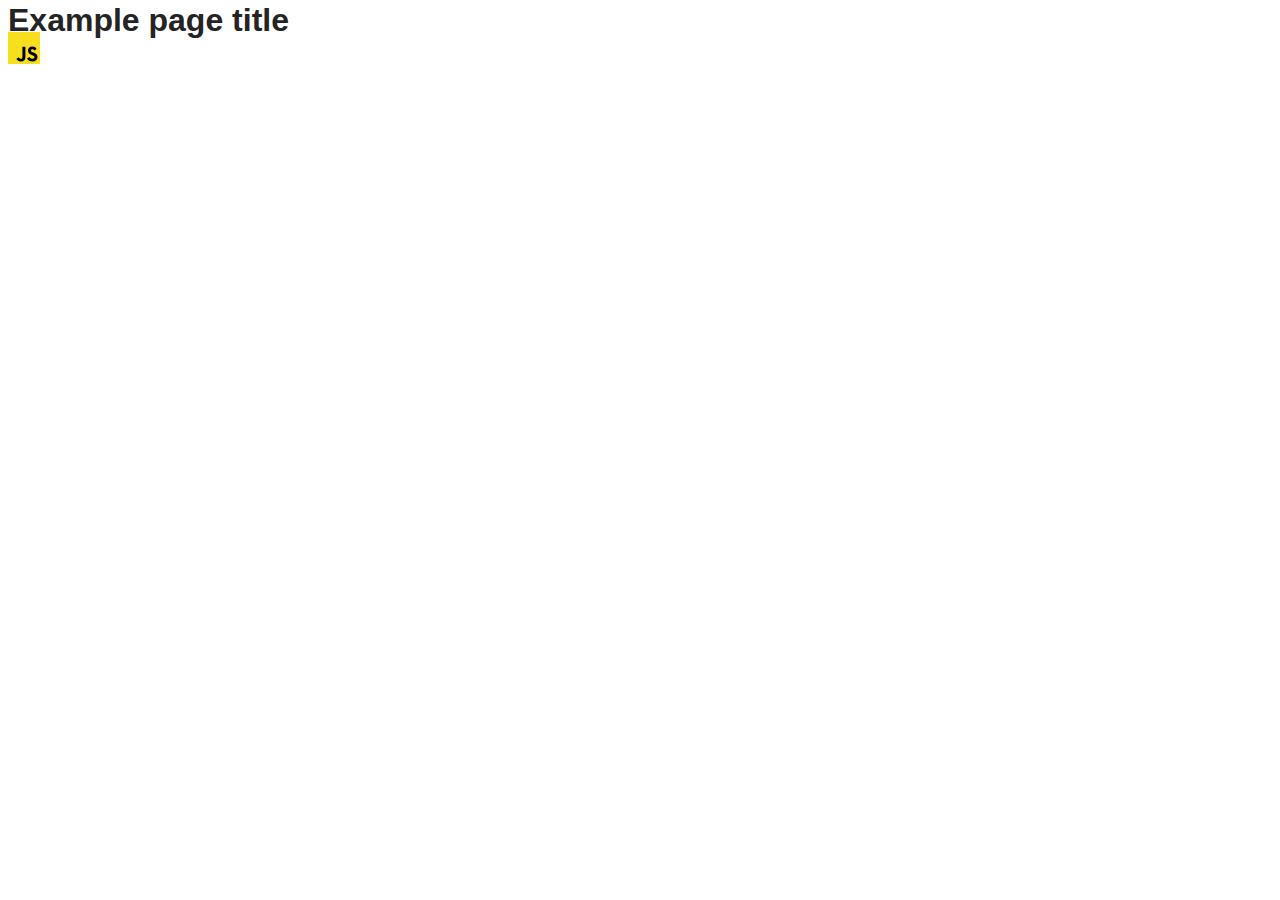
==== src/index.html @ 62f5a3db "Initial commit" ====
<!DOCTYPE html>
<html lang="en">
  <head>
    <meta charset="UTF-8" />
    <link rel="icon" type="image/svg+xml" href="/favicon.svg" />
    <meta name="viewport" content="width=device-width, initial-scale=1.0" />
    <title>Vanilla App Template</title>
    <link rel="stylesheet" href="./css/styles.css" />
  </head>
  <body>
    <load ="partials/header.html" />

    <section>
      <h1>Example page title</h1>
      <!-- Path to images as from index.html file -->
      <img src="./img/javascript.svg" alt="" />
    </section>

    <!-- Loads the specified .html file -->
    <load ="partials/vite-promo.html" />

    <script type="module" src="./main.js"></script>
  </body>
</html>
---- src/css/styles.css ----
/**
  |============================
  | include css partials with
  | default @import url()
  |============================
*/
@import url('./reset.css');
@import url('./vite-promo.css');
@import url('./header.css');

:root {
  font-family: Inter, Avenir, Helvetica, Arial, sans-serif;
  font-size: 16px;
  line-height: 24px;
  font-weight: 400;

  color: #242424;
  background-color: rgba(255, 255, 255, 0.87);

  font-synthesis: none;
  text-rendering: optimizeLegibility;
  -webkit-font-smoothing: antialiased;
  -moz-osx-font-smoothing: grayscale;
  -webkit-text-size-adjust: 100%;
}
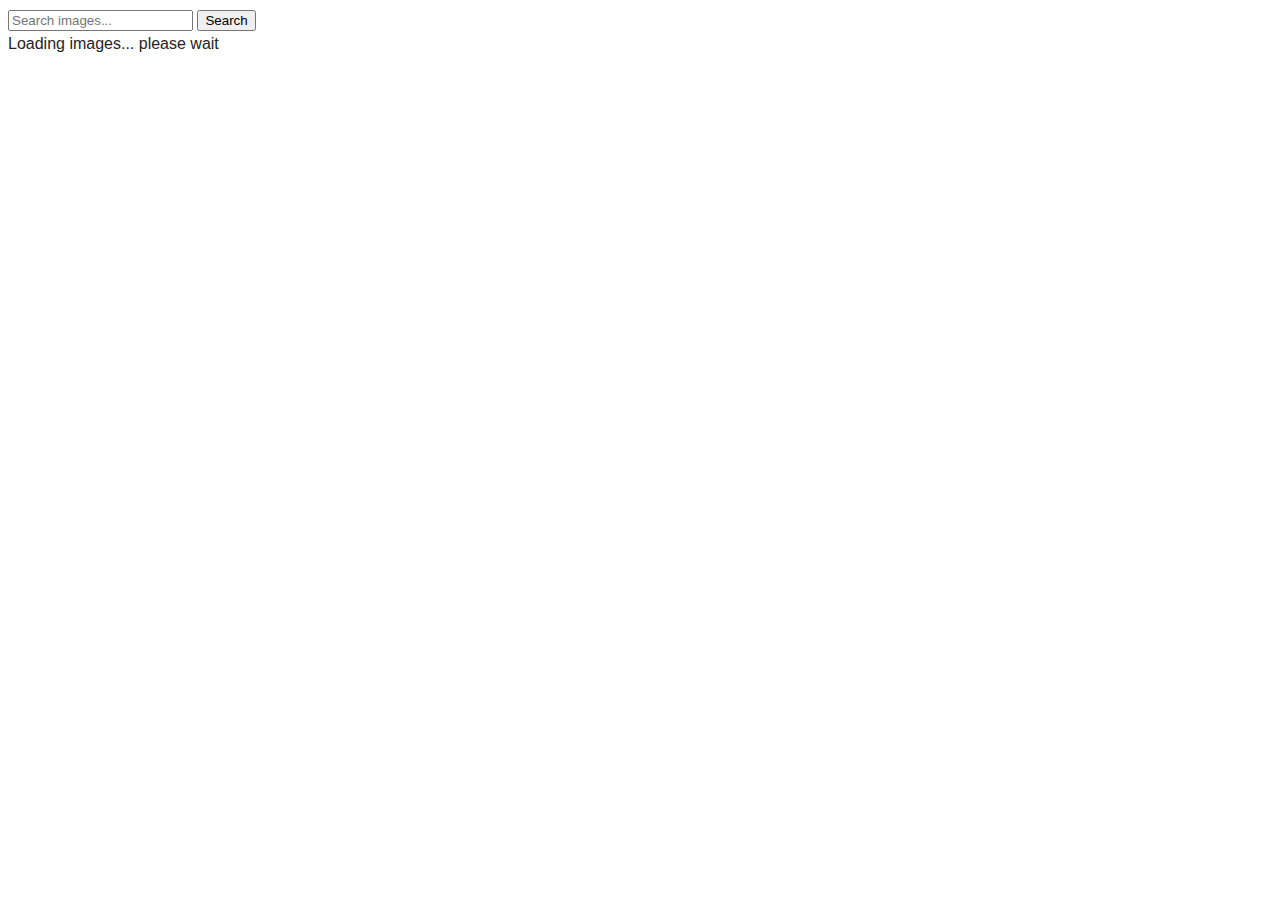
==== commit 92283d62: "settings" ====
--- a/src/index.html
+++ b/src/index.html
@@ -1,24 +1,21 @@
 <!DOCTYPE html>
-<html lang="en">
+<html lang="ru">
   <head>
     <meta charset="UTF-8" />
-    <link rel="icon" type="image/svg+xml" href="/favicon.svg" />
+    <meta http-equiv="X-UA-Compatible" content="IE=edge" />
     <meta name="viewport" content="width=device-width, initial-scale=1.0" />
-    <title>Vanilla App Template</title>
-    <link rel="stylesheet" href="./css/styles.css" />
+    <title>Task 1</title>
+    <link rel="stylesheet" href="css/styles.css" />
   </head>
   <body>
-    <load ="partials/header.html" />
-
-    <section>
-      <h1>Example page title</h1>
-      <!-- Path to images as from index.html file -->
-      <img src="./img/javascript.svg" alt="" />
-    </section>
-
-    <!-- Loads the specified .html file -->
-    <load ="partials/vite-promo.html" />
-
+    <form class="form">
+      <input type="text" name="text" placeholder="Search images..." />
+      <button class="submit" type="submit">Search</button>
+    </form>
+    <div class="loader-container">
+      <span class="loader">Loading images... please wait</span>
+    </div>
+    <ul class="gallery"></ul>
     <script type="module" src="./main.js"></script>
   </body>
 </html>
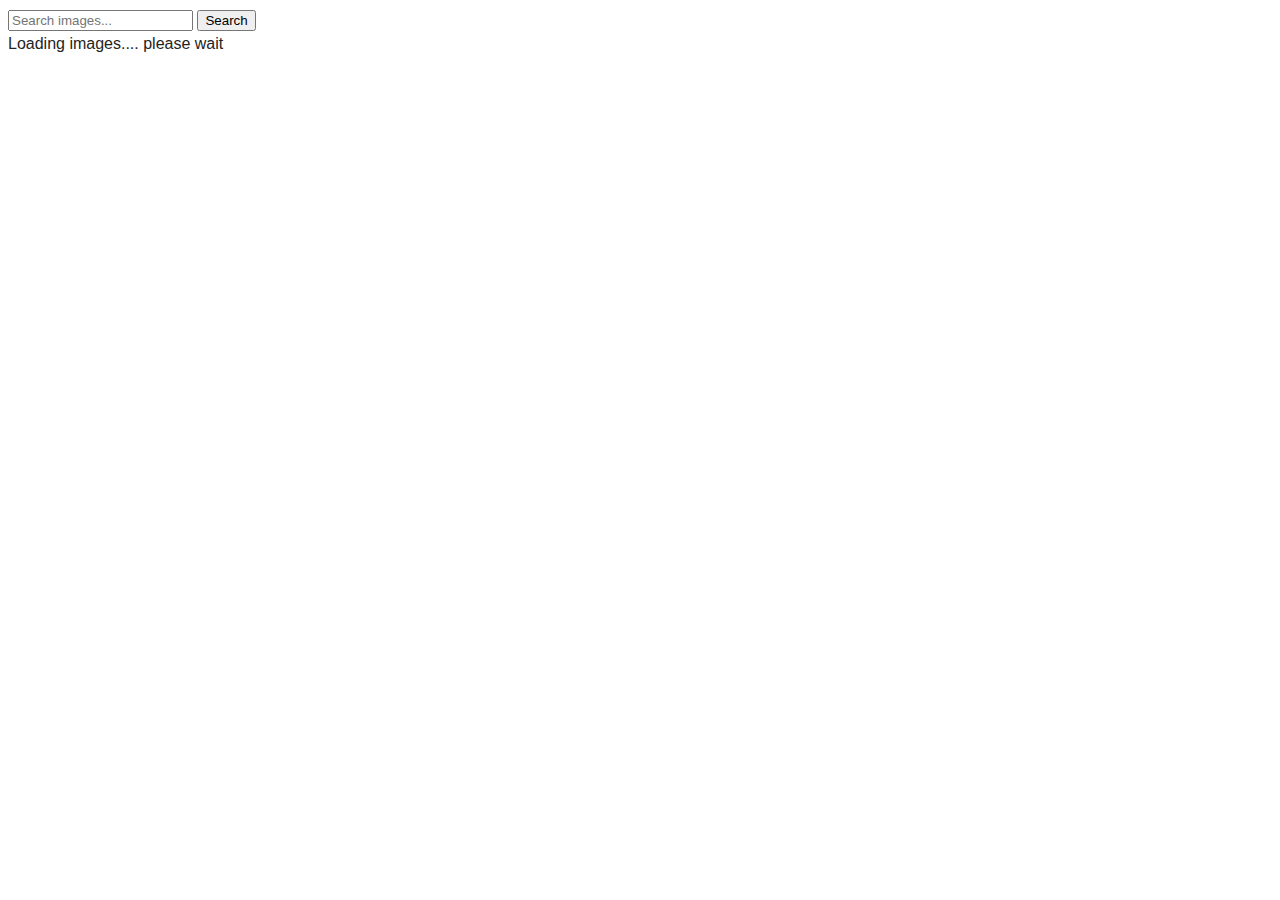
==== commit c2b97bb7: "html" ====
--- a/src/index.html
+++ b/src/index.html
@@ -13,7 +13,7 @@
       <button class="submit" type="submit">Search</button>
     </form>
     <div class="loader-container">
-      <span class="loader">Loading images... please wait</span>
+      <span class="loader">Loading images.... please wait</span>
     </div>
     <ul class="gallery"></ul>
     <script type="module" src="./main.js"></script>
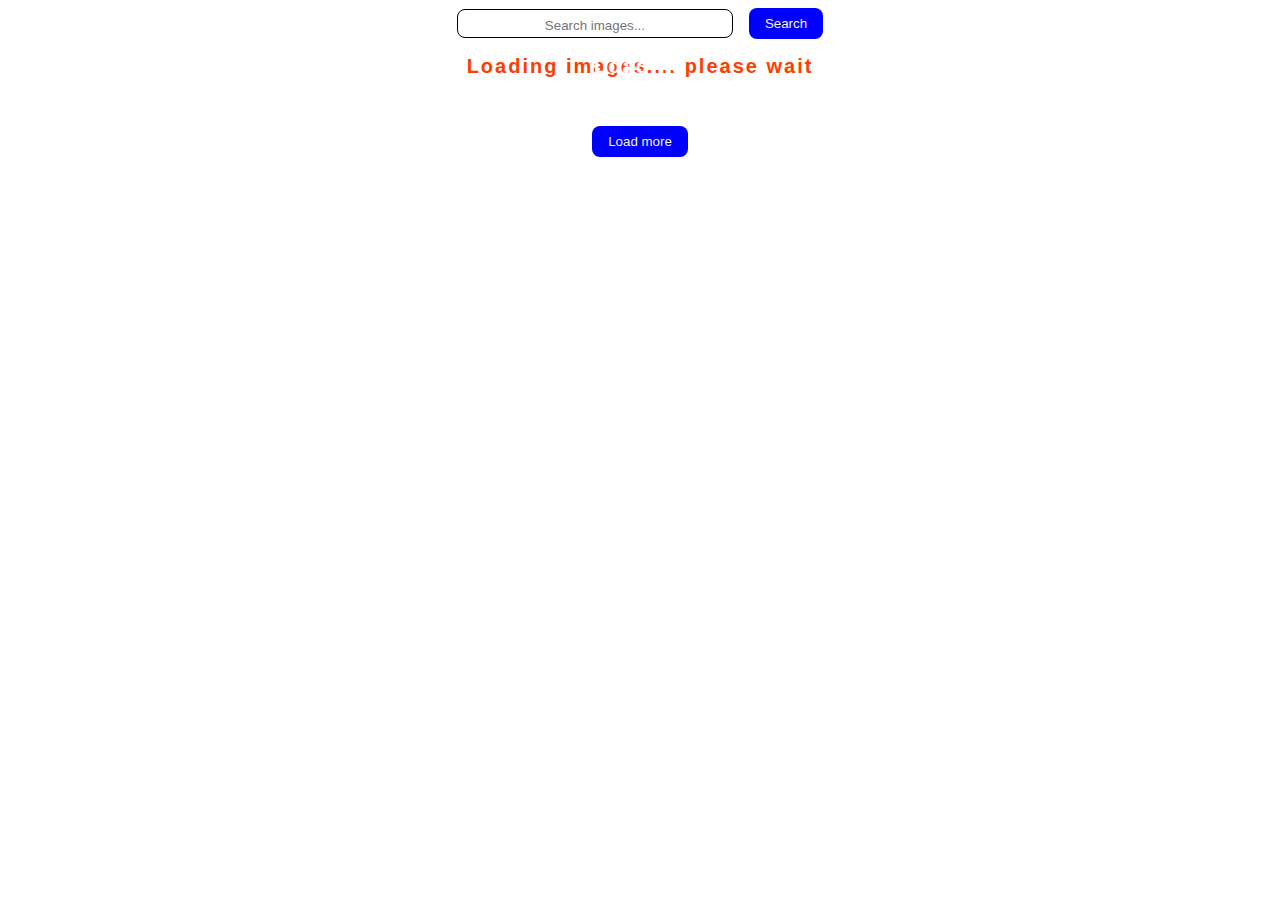
==== commit d4524c83: "final disaster" ====
--- a/src/index.html
+++ b/src/index.html
@@ -16,6 +16,7 @@
       <span class="loader">Loading images.... please wait</span>
     </div>
     <ul class="gallery"></ul>
+    <button type="button" class="load">Load more</button>
     <script type="module" src="./main.js"></script>
   </body>
 </html>
--- a/src/css/styles.css
+++ b/src/css/styles.css
@@ -1,25 +1,96 @@
-/**
-  |============================
-  | include css partials with
-  | default @import url()
-  |============================
-*/
-@import url('./reset.css');
-@import url('./vite-promo.css');
-@import url('./header.css');
+.form {
+  gap: 16px;
+  display: flex;
+  margin: auto;
+  padding: auto;
+  align-items: center;
+  justify-content: center;
+}
+.gallery {
+  padding: 0;
+  margin: 0;
+  margin-top: 24px;
+  margin-bottom: 24px;
+  display: flex;
+  flex-wrap: wrap;
+  gap: 24px;
+  align-items: center;
+  justify-content: center;
+  list-style: none;
+}
+input {
+  width: 270px;
+  padding-top: 8px;
+  padding-bottom: 4px;
+  border-radius: 8px;
+  border: 1px solid;
+  text-align: center;
+}
+.submit,
+.load {
+  padding: 8px 16px;
+  background-color: blue;
+  color: beige;
+  border-radius: 8px;
+  border: none;
+}
+.load {
+  margin: auto;
 
-:root {
-  font-family: Inter, Avenir, Helvetica, Arial, sans-serif;
-  font-size: 16px;
-  line-height: 24px;
-  font-weight: 400;
+  display: flex;
+  align-items: center;
+  justify-content: center;
+}
 
-  color: #242424;
-  background-color: rgba(255, 255, 255, 0.87);
-
-  font-synthesis: none;
-  text-rendering: optimizeLegibility;
-  -webkit-font-smoothing: antialiased;
-  -moz-osx-font-smoothing: grayscale;
-  -webkit-text-size-adjust: 100%;
+.gallery-image {
+  width: 360px;
+  height: 200px;
 }
+.list {
+  padding: 0;
+  margin: 0;
+  list-style: none;
+  display: flex;
+  justify-content: center;
+}
+.desc {
+  display: flex;
+  flex-direction: column;
+  gap: 8px;
+  text-align: center;
+}
+.group {
+  margin: 0 auto;
+  display: flex;
+  gap: 16px;
+}
+.item {
+  border: 1px solid black;
+  height: 280px;
+}
+.loader-container {
+  margin-top: 16px;
+  text-align: center;
+}
+.loader {
+  font-size: 20px;
+  font-family: Arial, Helvetica, sans-serif;
+  font-weight: bold;
+  display: inline-block;
+  color: #ff3d00;
+  letter-spacing: 2px;
+  position: relative;
+  box-sizing: border-box;
+}
+.loader::after {
+  content: 'Loading';
+  position: absolute;
+  left: 0;
+  top: 0;
+  color: #fff;
+  width: 100%;
+  height: 100%;
+  overflow: hidden;
+  box-sizing: border-box;
+  animation: animloader 6s linear infinite;
+}
